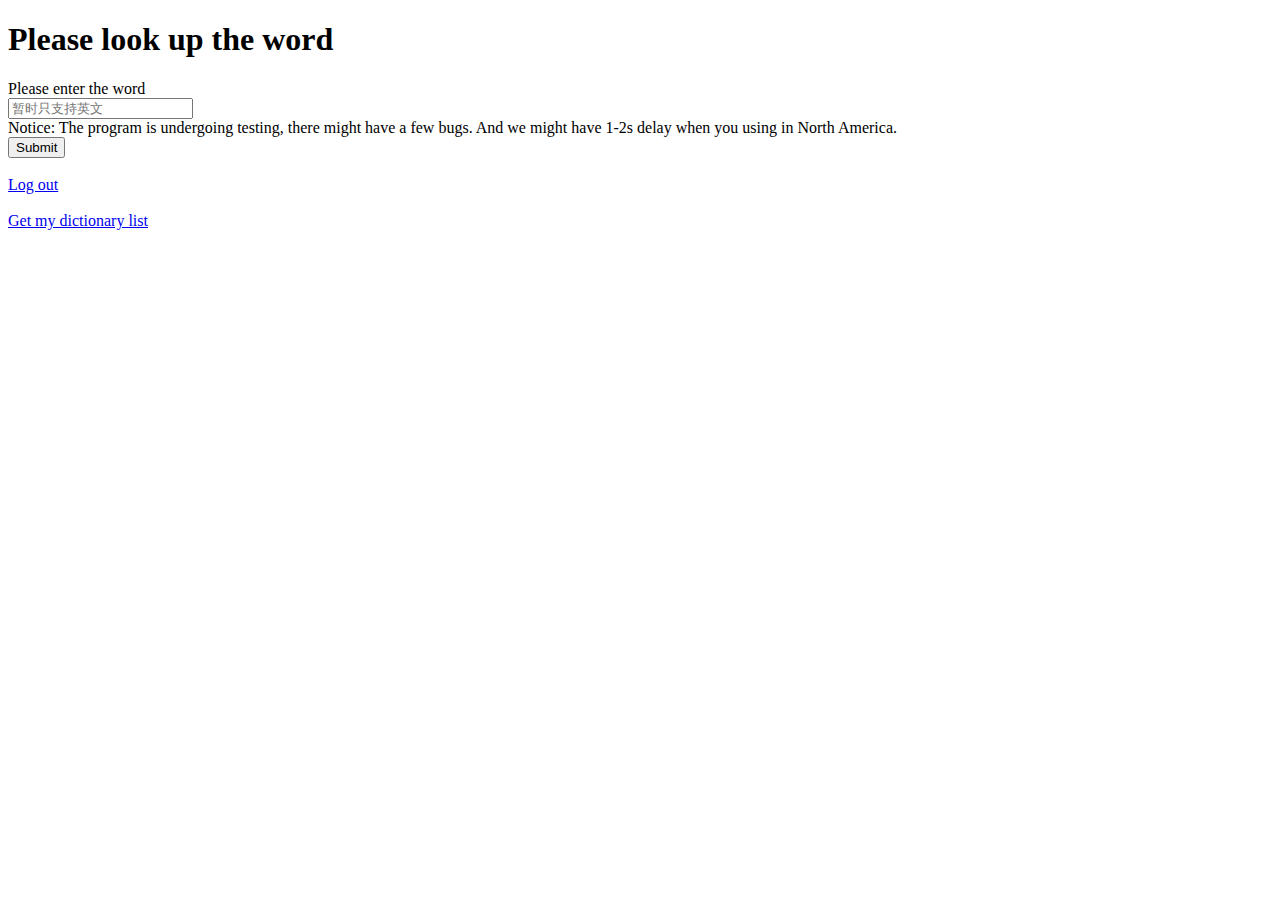
==== vocab.html @ 6f7a396b "Update vocab.html" ====
﻿
<!DOCTYPE html PUBLIC "-//W3C//DTD XHTML 1.0 Transitional//EN" "http://www.w3.org/TR/xhtml1/DTD/xhtml1-transitional.dtd">
<html xmlns="http://www.w3.org/1999/xhtml">
<head>
    <meta http-equiv="Content-Type" content="text/html; charset=utf-8" />
    <title>01 Studio</title>
    <meta name="keywords" content="" />
    <meta name="description" content="" />
    <meta charset="UTF-8" />
    <meta name="viewport" content="width=device-width, initial-scale=1.0" />
    <link href="css/bootstrap.min.css" rel="stylesheet" type="text/css" />
    <link href="css/bootstrap-theme.min.css" rel="stylesheet" type="text/css" />
    <link href="css/font-awesome.min.css" rel="stylesheet" type="text/css" />
    <link href="css/templatemo_style.css" rel="stylesheet" type="text/css" />
    <link href="css/loading.css" rel="stylesheet" type="text/css" />
    <script src="../jquery.min.js"></script>
    <style>



        #mask {
            position: absolute;
            top: 0px;
            filter: alpha(opacity=60);
            background-color: #777;
            z-index: 0;
            left: 0px;
            opacity: 0.2;
        }

        #loading {
            background-color: rgba(255,255,255,1);
            height: 100%;
            width: 100%;
            position: fixed;
            z-index: 1;
            margin-top: 0px;
            top: 0px;
        }

        #loading-center {
            width: 100%;
            height: 100%;
            position: relative;
        }

        #loading-center-absolute {
            position: absolute;
            left: 50%;
            top: 50%;
            height: 100px;
            width: 100px;
            margin-top: -50px;
            margin-left: -50px;
        }

        .object {
            width: 25px;
            height: 25px;
            background-color: rgba(255,255,255,0);
            margin-right: auto;
            margin-left: auto;
            border: 4px solid rgba(239,74,74,1);
            left: 37px;
            top: 37px;
            position: absolute;
        }

        #first_object {
            -webkit-animation: first_object 1s infinite;
            animation: first_object 1s infinite;
            -webkit-animation-delay: 0.5s;
            animation-delay: 0.5s;
        }

        #second_object {
            -webkit-animation: second_object 1s infinite;
            animation: second_object 1s infinite;
        }

        #third_object {
            -webkit-animation: third_object 1s infinite;
            animation: third_object 1s infinite;
            -webkit-animation-delay: 0.5s;
            animation-delay: 0.5s;
        }

        #forth_object {
            -webkit-animation: forth_object 1s infinite;
            animation: forth_object 1s infinite;
        }

        @-webkit-keyframes first_object {
            0% {
                -ms-transform: translate(1,1) scale(1,1);
                -webkit-transform: translate(1,1) scale(1,1);
                transform: translate(1,1) scale(1,1);
            }

            50% {
                -ms-transform: translate(150%,150%) scale(2,2);
                -webkit-transform: translate(150%,150%) scale(2,2);
                transform: translate(150%,150%) scale(2,2);
            }

            100% {
                -ms-transform: translate(1,1) scale(1,1);
                -webkit-transform: translate(1,1) scale(1,1);
                transform: translate(1,1) scale(1,1);
            }
        }

        @keyframes first_object {
            0% {
                -ms-transform: translate(1,1) scale(1,1);
                -webkit-transform: translate(1,1) scale(1,1);
                transform: translate(1,1) scale(1,1);
            }

            50% {
                -ms-transform: translate(150%,150%) scale(2,2);
                -webkit-transform: translate(150%,150%) scale(2,2);
                transform: translate(150%,150%) scale(2,2);
            }

            100% {
                -ms-transform: translate(1,1) scale(1,1);
                -webkit-transform: translate(1,1) scale(1,1);
                transform: translate(1,1) scale(1,1);
            }
        }

        @-webkit-keyframes second_object {
            0% {
                -ms-transform: translate(1,1) scale(1,1);
                -webkit-transform: translate(1,1) scale(1,1);
                transform: translate(1,1) scale(1,1);
            }

            50% {
                -ms-transform: translate(-150%,150%) scale(2,2);
                -webkit-transform: translate(-150%,150%) scale(2,2);
                transform: translate(-150%,150%) scale(2,2);
            }

            100% {
                -ms-transform: translate(1,1) scale(1,1);
                -webkit-transform: translate(1,1) scale(1,1);
                transform: translate(1,1) scale(1,1);
            }
        }

        @keyframes second_object {
            0% {
                -ms-transform: translate(1,1) scale(1,1);
                -webkit-transform: translate(1,1) scale(1,1);
                transform: translate(1,1) scale(1,1);
            }

            50% {
                -ms-transform: translate(-150%,150%) scale(2,2);
                -webkit-transform: translate(-150%,150%) scale(2,2);
                transform: translate(-150%,150%) scale(2,2);
            }

            100% {
                -ms-transform: translate(1,1) scale(1,1);
                -webkit-transform: translate(1,1) scale(1,1);
                transform: translate(1,1) scale(1,1);
            }
        }

        @-webkit-keyframes third_object {
            0% {
                -ms-transform: translate(1,1) scale(1,1);
                -webkit-transform: translate(1,1) scale(1,1);
                transform: translate(1,1) scale(1,1);
            }

            50% {
                -ms-transform: translate(-150%,-150%) scale(2,2);
                -webkit-transform: translate(-150%,-150%) scale(2,2);
                transform: translate(-150%,-150%) scale(2,2);
            }

            100% {
                -ms-transform: translate(1,1) scale(1,1);
                -webkit-transform: translate(1,1) scale(1,1);
                transform: translate(1,1) scale(1,1);
            }
        }

        @keyframes third_object {
            0% {
                -ms-transform: translate(1,1) scale(1,1);
                -webkit-transform: translate(1,1) scale(1,1);
                transform: translate(1,1) scale(1,1);
            }

            50% {
                -ms-transform: translate(-150%,-150%) scale(2,2);
                -webkit-transform: translate(-150%,-150%) scale(2,2);
                transform: translate(-150%,-150%) scale(2,2);
            }

            100% {
                -ms-transform: translate(1,1) scale(1,1);
                -webkit-transform: translate(1,1) scale(1,1);
                transform: translate(1,1) scale(1,1);
            }
        }

        @-webkit-keyframes forth_object {
            0% {
                -ms-transform: translate(1,1) scale(1,1);
                -webkit-transform: translate(1,1) scale(1,1);
                transform: translate(1,1) scale(1,1);
            }

            50% {
                -ms-transform: translate(150%,-150%) scale(2,2);
                -webkit-transform: translate(150%,-150%) scale(2,2);
                transform: translate(150%,-150%) scale(2,2);
            }

            100% {
                -ms-transform: translate(1,1) scale(1,1);
                -webkit-transform: translate(1,1) scale(1,1);
                transform: translate(1,1) scale(1,1);
            }
        }

        @keyframes forth_object {
            0% {
                -ms-transform: translate(1,1) scale(1,1);
                -webkit-transform: translate(1,1) scale(1,1);
                transform: translate(1,1) scale(1,1);
            }

            50% {
                -ms-transform: translate(150%,-150%) scale(2,2);
                -webkit-transform: translate(150%,-150%) scale(2,2);
                transform: translate(150%,-150%) scale(2,2);
            }

            100% {
                -ms-transform: translate(1,1) scale(1,1);
                -webkit-transform: translate(1,1) scale(1,1);
                transform: translate(1,1) scale(1,1);
            }
        }
    </style>
</head>
<body onload="load()" class="templatemo-bg-gray">
    <div id="loading">
        <div id="loading-center">
            <div id="loading-center-absolute">
                <div class="object" id="first_object"></div>
                <div class="object" id="second_object"></div>
                <div class="object" id="third_object"></div>
                <div class="object" id="forth_object"></div>
            </div>
        </div>
    </div>
    <script type="text/javascript">
        function load() {
            var loading = document.getElementById('loading');
            //设置透明度改变的过渡时间为0.3秒
            var a = setTimeout("loading.style.transition='opacity 0.3s'", 0)
            //0.5秒后加载动画开始变为透明
            var b = setTimeout("loading.style.opacity=0", 500)
            //当透明度为0的时候，隐藏掉它
            var c = setTimeout("loading.style.display='none'", 800)
        }


        function showMask() {
            $("#mask").css({ "height": "100%", "width": "100%" });
            $("#mask").show();
            $("#alert").show();

        }

        function hideMask() {
            $("#mask").hide();
            $("#alert").hide();
        }

    </script>




    <div class="container">
        <div class="col-md-12">
            <h1 class="margin-bottom-15">Please look up the word</h1>
            <form class="form-horizontal templatemo-forgot-password-form templatemo-container" role="form" action="word.php" method="post">
                <div class="form-group">
                    <div class="col-md-12">
                        Please enter the word
                    </div>
                </div>
                <div class="form-group">
                    <div class="col-md-12">
                        <input type="text" class="form-control" id="wordname" name="wordname" placeholder="暂时只支持英文" />
                    </div>
                </div>
                <div class="form-group">
                    <div class="col-md-12">
                        <label>Notice: The program is undergoing testing, there might have a few bugs. And we might have 1-2s delay when you using in North America.</label>

                    </div>
                </div>
                <div class="form-group">
                    <div class="col-md-12">
                        <input type="submit" onclick="showMask();" value="Submit" class="btn btn-danger" />
                        <br /><br />
                        <a href="exit.php" onclick="showMask();">Log out</a><br /><br />
                        <a href="list" onclick="showMask();">Get my dictionary list</a>
                        <div id="alert" style="display:none; text-align:center; "><span class="ld ld-ring ld-spin" style="font-size:300%;"></span></div>
                    </div>
                </div>


            </form>

        </div>

    </div>
    <div id="mask"></div>
</body>
</html>
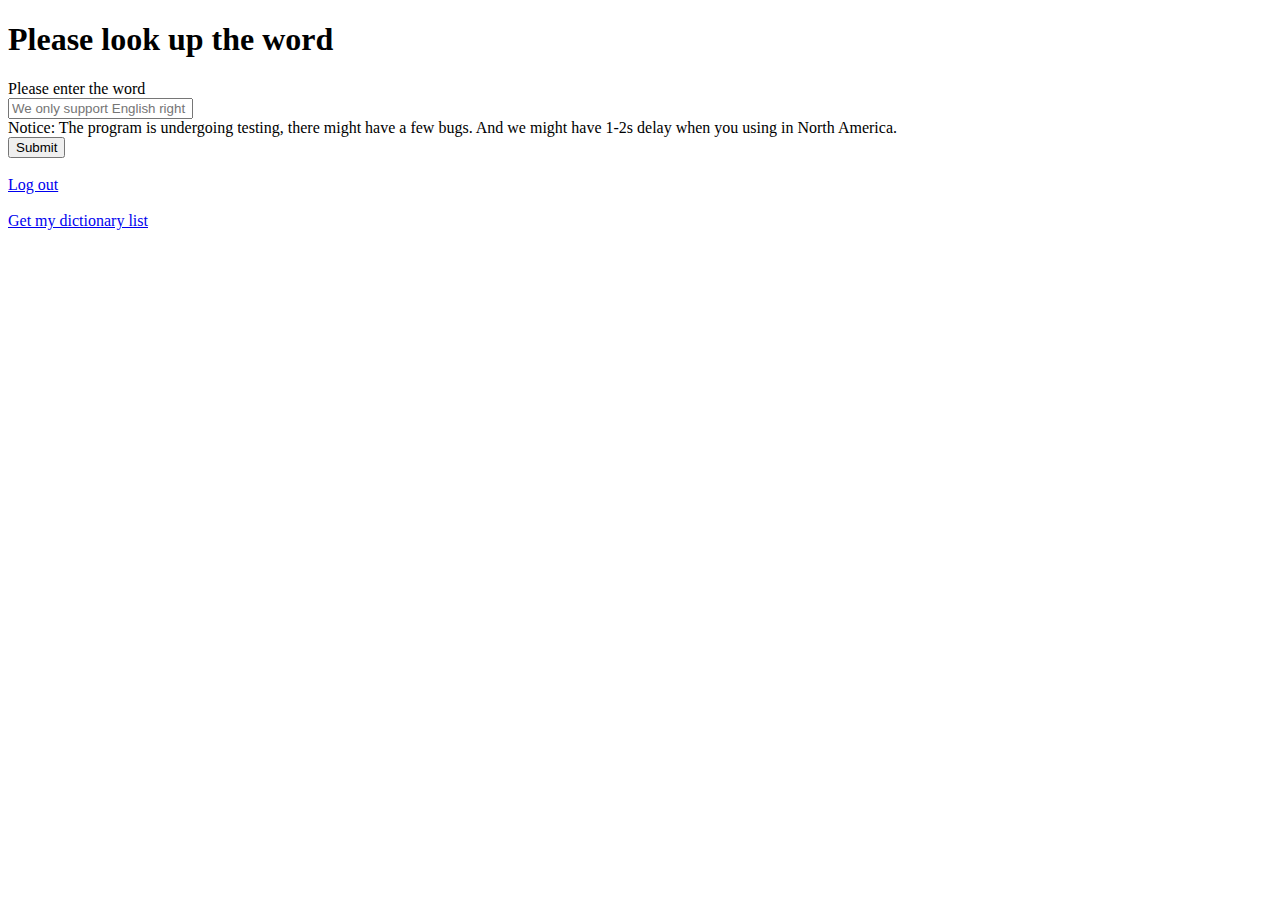
==== commit b54adacc: "Update vocab.html" ====
--- a/vocab.html
+++ b/vocab.html
@@ -302,7 +302,7 @@
                 </div>
                 <div class="form-group">
                     <div class="col-md-12">
-                        <input type="text" class="form-control" id="wordname" name="wordname" placeholder="暂时只支持英文" />
+                        <input type="text" class="form-control" id="wordname" name="wordname" placeholder="We only support English right now" />
                     </div>
                 </div>
                 <div class="form-group">
